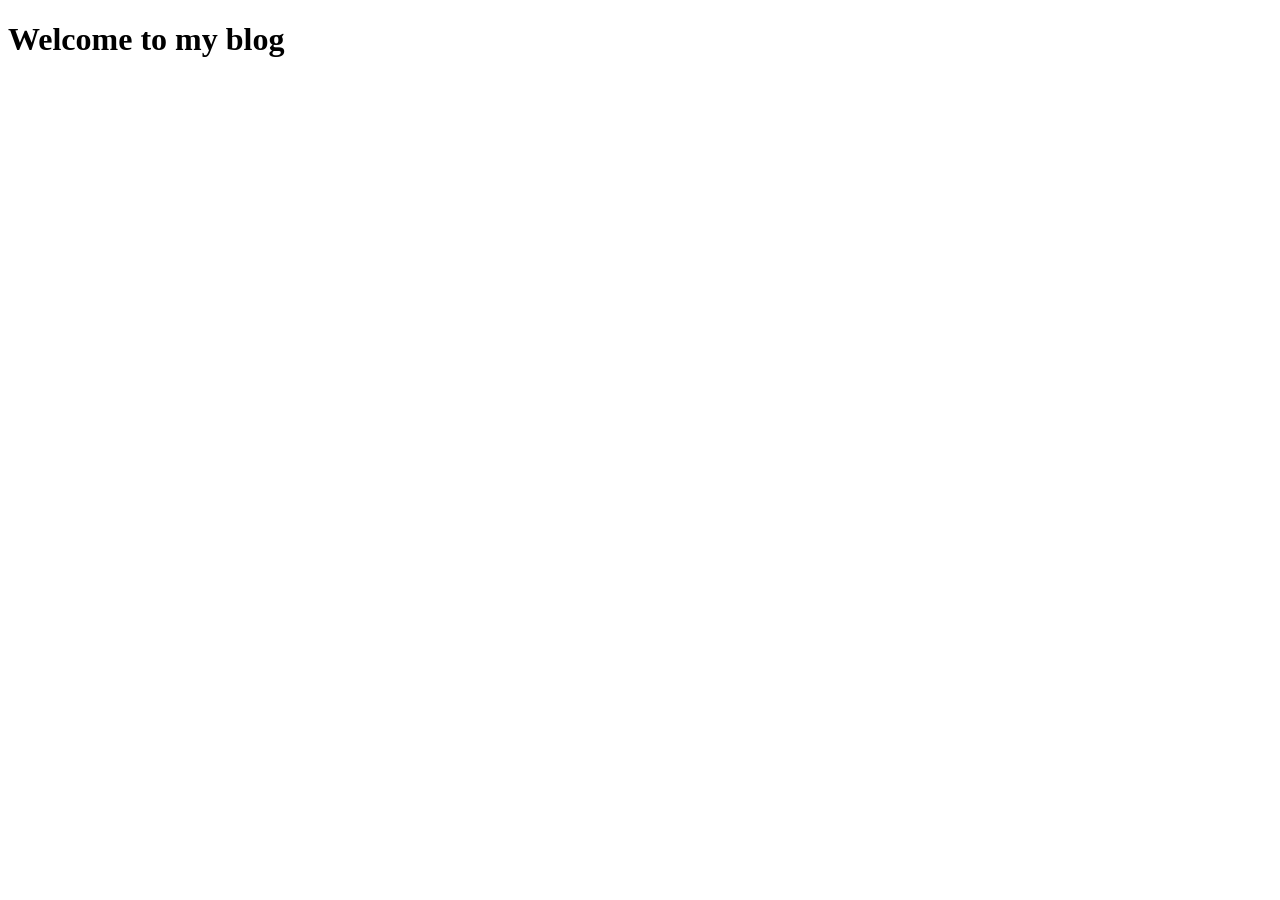
==== index.html @ e9aeaeca "added index file" ====
<!DOCTYPE html>
<html lang="en">
<head>
    <meta charset="UTF-8">
    <meta name="viewport" content="width=, initial-scale=1.0">
    <title>Document</title>
</head>
<body>
    <h1>Welcome to my blog</h1>
</body>
</html>
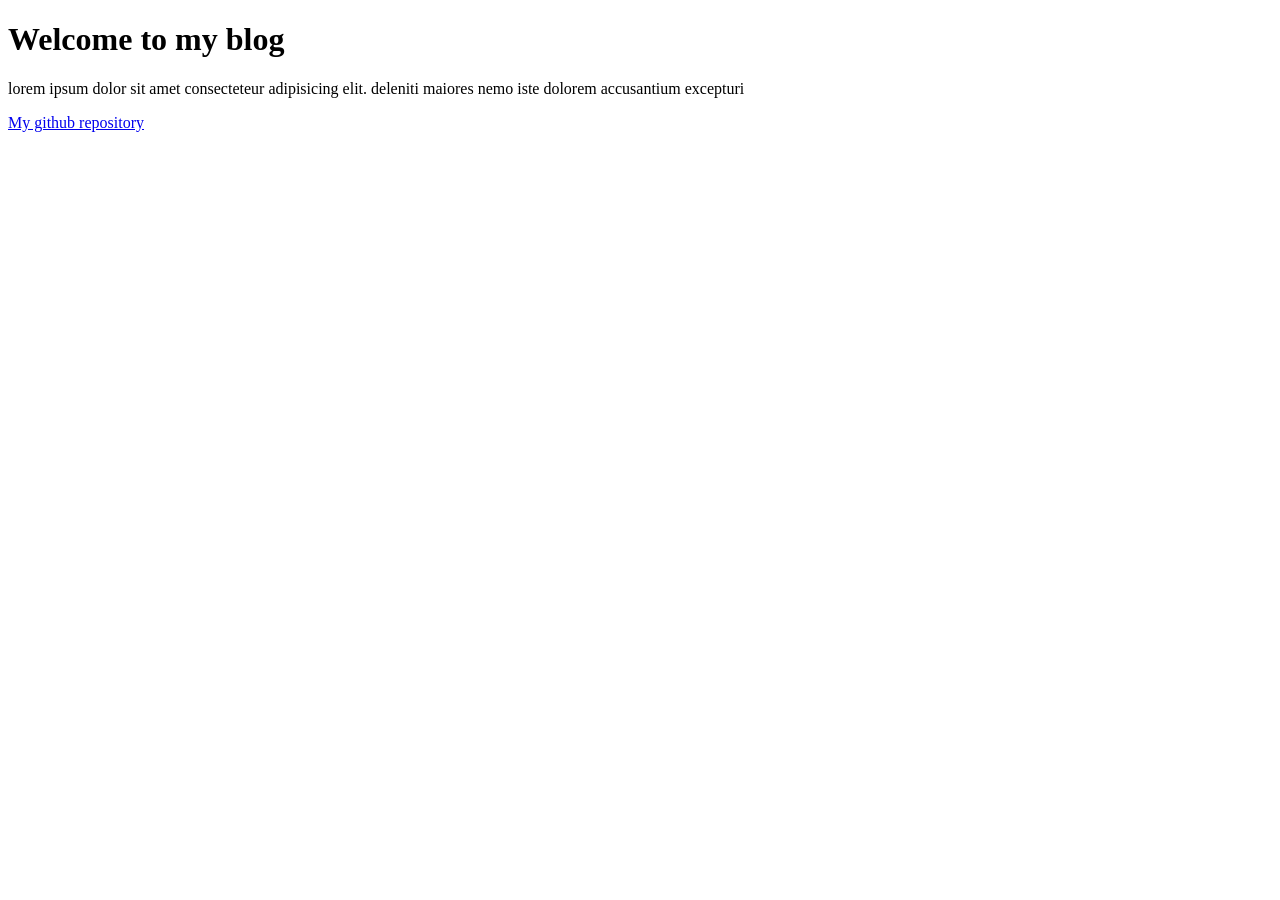
==== commit c01a8003: "Update index.html" ====
--- a/index.html
+++ b/index.html
@@ -7,5 +7,7 @@
 </head>
 <body>
     <h1>Welcome to my blog</h1>
+    <p>lorem ipsum dolor sit amet consecteteur adipisicing elit. deleniti maiores nemo iste dolorem accusantium excepturi</p>
+    <a href="https://github.com/latifadam/blog-adams">My github repository</a>
 </body>
-</html>+</html>
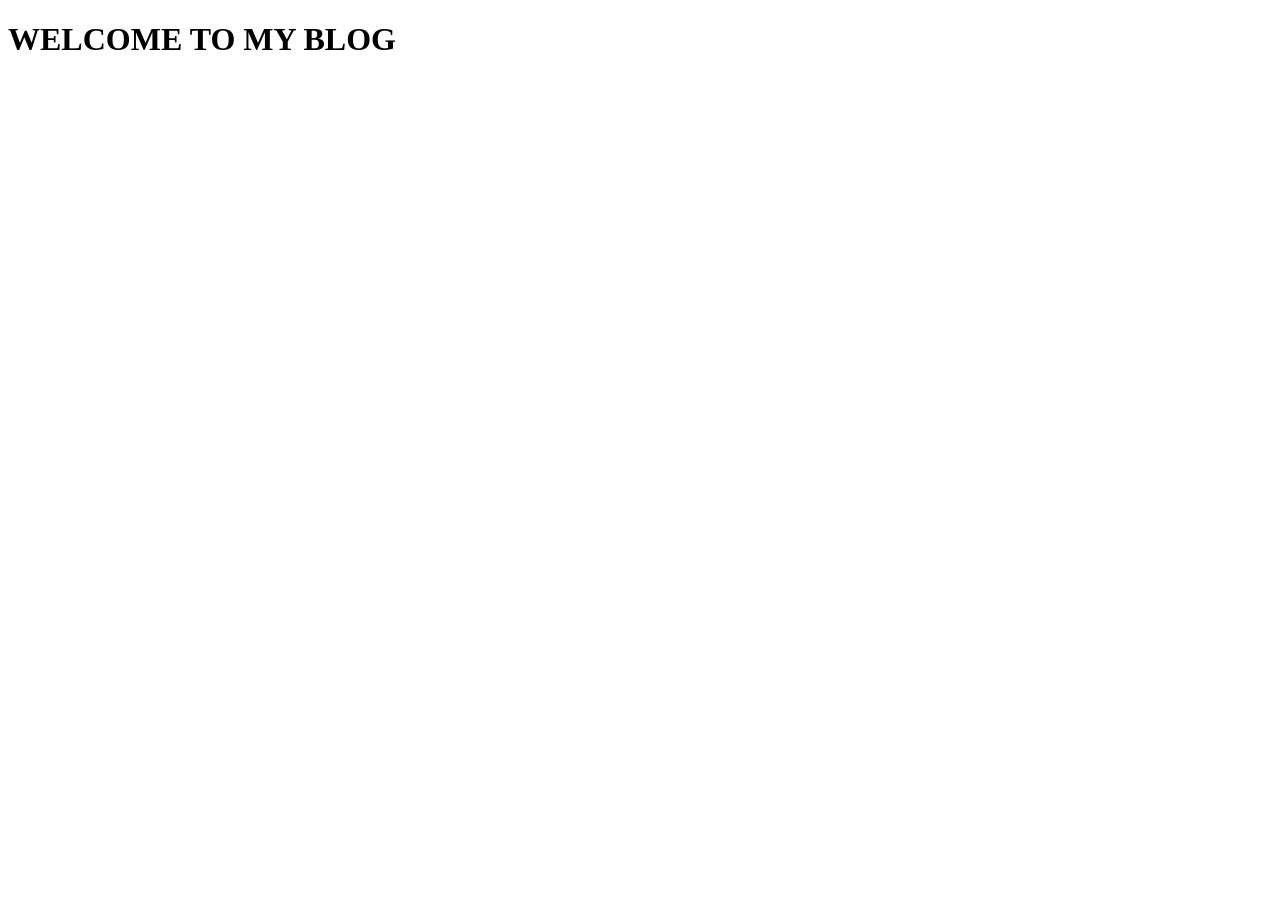
==== commit ca93b1d6: "index.html" ====
--- a/index.html
+++ b/index.html
@@ -6,8 +6,7 @@
     <title>Document</title>
 </head>
 <body>
-    <h1>Welcome to my blog</h1>
-    <p>lorem ipsum dolor sit amet consecteteur adipisicing elit. deleniti maiores nemo iste dolorem accusantium excepturi</p>
-    <a href="https://github.com/latifadam/blog-adams">My github repository</a>
+    <h1>WELCOME TO MY BLOG</h1>
+    
 </body>
 </html>
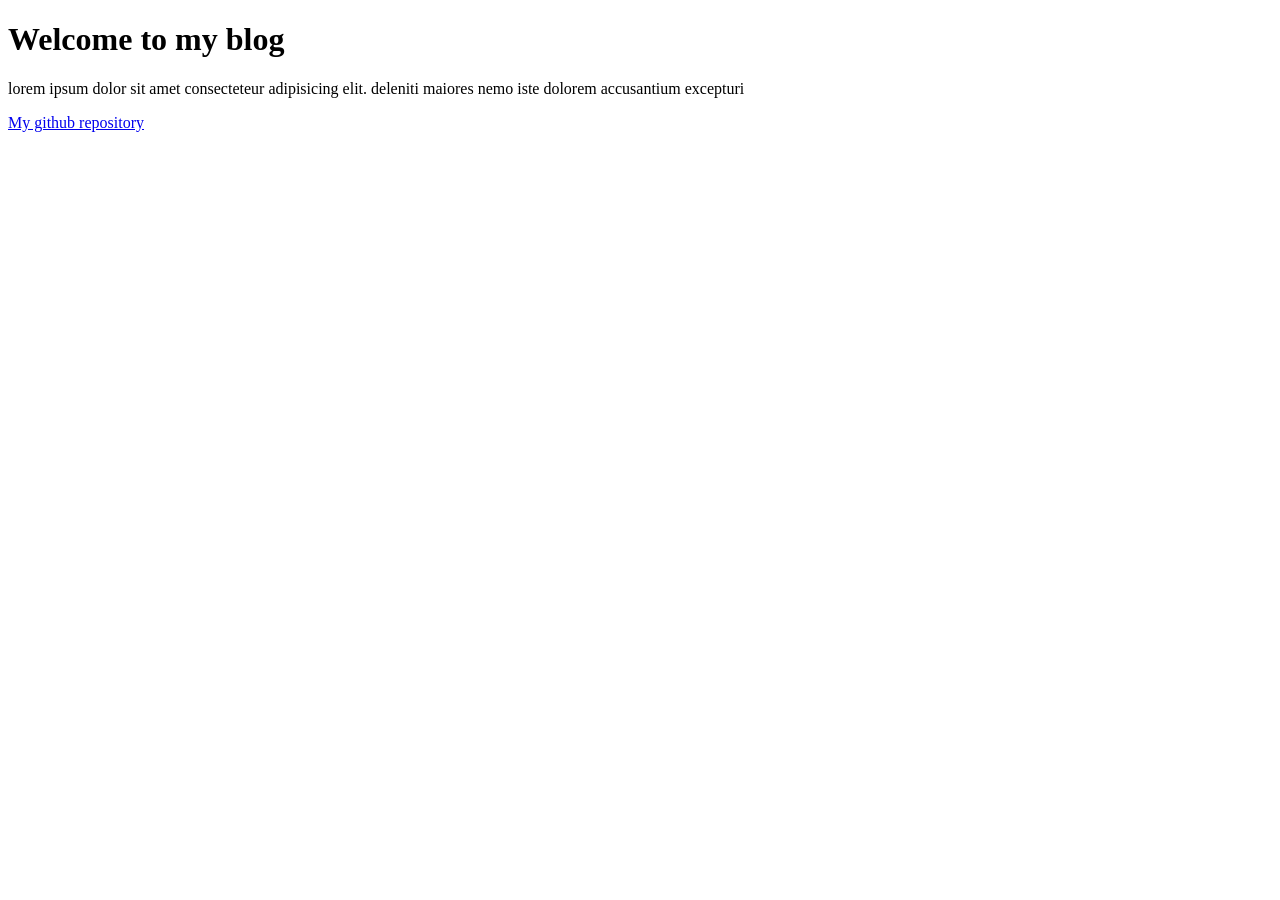
==== commit 75583bb7: "Merge branch 'main' of https://github.com/latifadam/blog-adams" ====
--- a/index.html
+++ b/index.html
@@ -6,7 +6,8 @@
     <title>Document</title>
 </head>
 <body>
-    <h1>WELCOME TO MY BLOG</h1>
-    
+    <h1>Welcome to my blog</h1>
+    <p>lorem ipsum dolor sit amet consecteteur adipisicing elit. deleniti maiores nemo iste dolorem accusantium excepturi</p>
+    <a href="https://github.com/latifadam/blog-adams">My github repository</a>
 </body>
 </html>
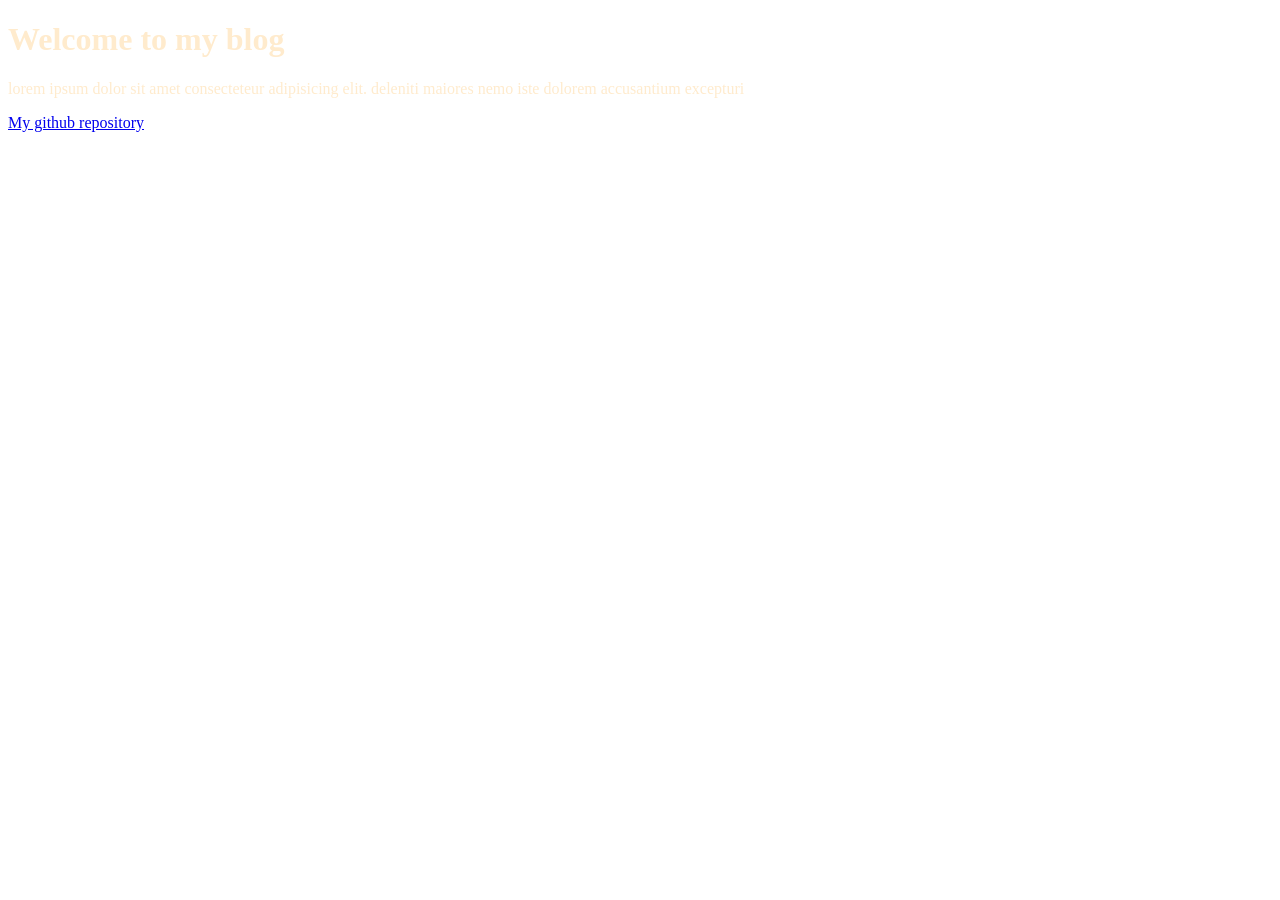
==== commit 61ce2a39: "added styles file" ====
--- a/index.html
+++ b/index.html
@@ -3,7 +3,8 @@
 <head>
     <meta charset="UTF-8">
     <meta name="viewport" content="width=, initial-scale=1.0">
-    <title>Document</title>
+    <title>Blog</title>
+    <link rel="stylesheet" href="./style/style.css">
 </head>
 <body>
     <h1>Welcome to my blog</h1>
--- a/style/style.css
+++ b/style/style.css
@@ -0,0 +1,3 @@
+body{
+    color: blanchedalmond;
+}
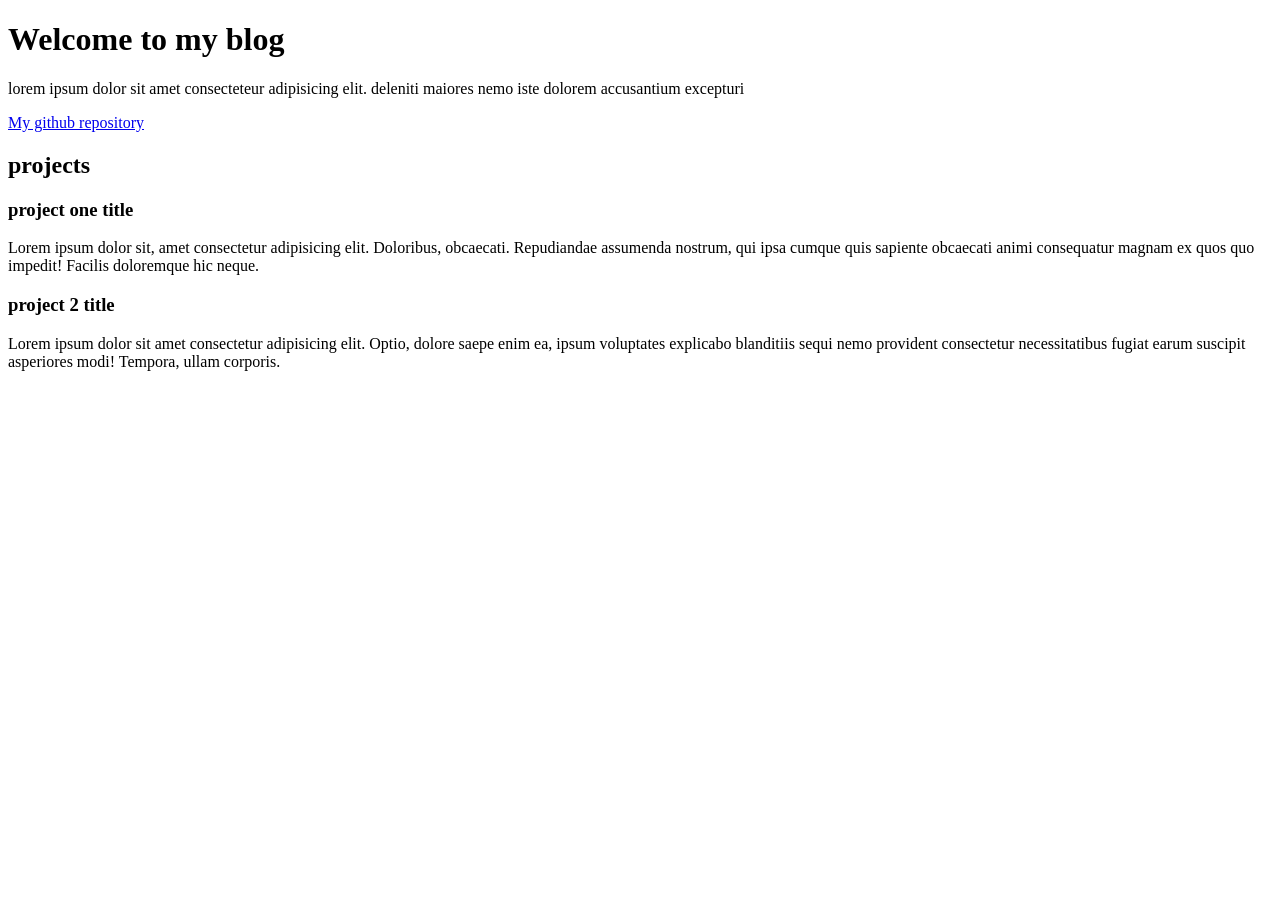
==== commit 34db088e: "added extra feature" ====
--- a/index.html
+++ b/index.html
@@ -3,12 +3,18 @@
 <head>
     <meta charset="UTF-8">
     <meta name="viewport" content="width=, initial-scale=1.0">
-    <title>Blog</title>
-    <link rel="stylesheet" href="./style/style.css">
+    <title>Document</title>
+
 </head>
 <body>
     <h1>Welcome to my blog</h1>
     <p>lorem ipsum dolor sit amet consecteteur adipisicing elit. deleniti maiores nemo iste dolorem accusantium excepturi</p>
     <a href="https://github.com/latifadam/blog-adams">My github repository</a>
+      
+    <h2>projects</h2>
+    <h3>project one title</h3>
+    <p>Lorem ipsum dolor sit, amet consectetur adipisicing elit. Doloribus, obcaecati. Repudiandae assumenda nostrum, qui ipsa cumque quis sapiente obcaecati animi consequatur magnam ex quos quo impedit! Facilis doloremque hic neque.</p>
+    <h3>project 2 title</h3>
+    <p>Lorem ipsum dolor sit amet consectetur adipisicing elit. Optio, dolore saepe enim ea, ipsum voluptates explicabo blanditiis sequi nemo provident consectetur necessitatibus fugiat earum suscipit asperiores modi! Tempora, ullam corporis.</p>
 </body>
 </html>
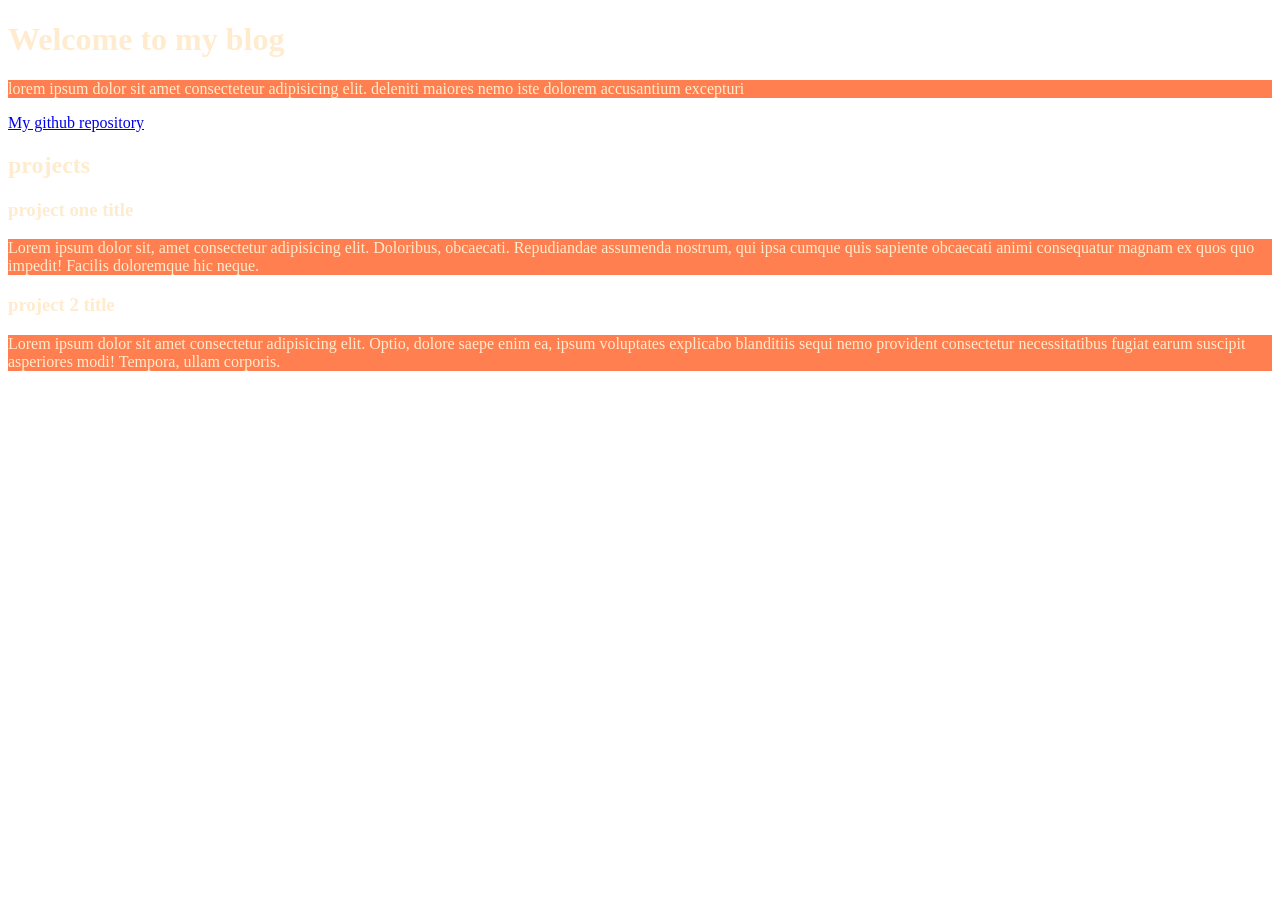
==== commit 32ee7202: "Merge branch 'extra-feature' into test" ====
--- a/index.html
+++ b/index.html
@@ -3,8 +3,8 @@
 <head>
     <meta charset="UTF-8">
     <meta name="viewport" content="width=, initial-scale=1.0">
-    <title>Document</title>
-
+    <title>Blog</title>
+    <link rel="stylesheet" href="./style/style.css">
 </head>
 <body>
     <h1>Welcome to my blog</h1>
--- a/style/style.css
+++ b/style/style.css
@@ -0,0 +1,7 @@
+body{
+    color: blanchedalmond;
+}  
+
+p {
+    background-color: coral;
+}
